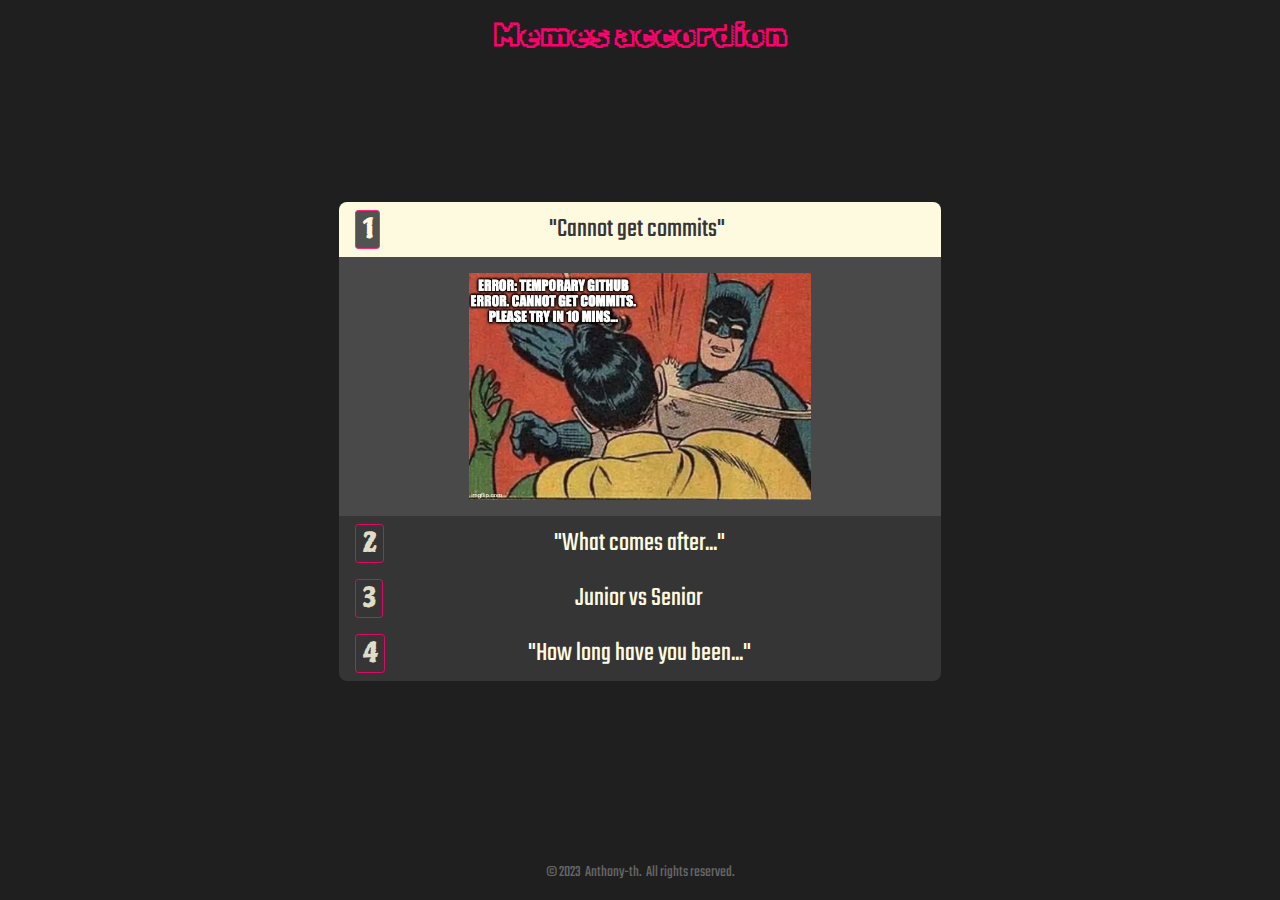
==== cssBayan/index.html @ 15e24fbd "fix: add folder with task name (Sat, Mar 11, 2023 04:13:46 AM)" ====
<!DOCTYPE html>
<html lang="en">
<head>
  <meta charset="UTF-8">
  <meta http-equiv="X-UA-Compatible" content="IE=edge">
  <meta name="viewport" content="width=device-width, initial-scale=1.0">
  <link rel="shortcut icon" href="./assets/images/favicon.png" type="image/x-icon">
  <link rel="stylesheet" href="style.css">
  <title>Memes accordion</title>
</head>
<body>
  <header>
    <h1 class="title">Memes accordion</h1>
  </header>
  <main>
    <div class="item">
      <input type="radio" id="item1" class="radio-btn" checked name="checkbox">
      <label for="item1" class="item-label">
        <div class="item-title">
          <span class="title-number">1</span>"Cannot get commits"
          <svg width="30px" height="30px" viewBox="0 0 24 24" fill="none" xmlns="http://www.w3.org/2000/svg">
            <path d="M4 12H9M12 12H20M12 4V20" stroke="#353535" stroke-width="1.5" stroke-linecap="round" stroke-linejoin="round"/>
          </svg>
        </div>
        <div class="item-meme">
          <img src="./assets/images/1.webp" class="images" alt="meme">
        </div>
      </label>
    </div>
    <div class="item">
      <input type="radio" id="item2" class="radio-btn" name="checkbox">
      <label for="item2" class="item-label">
        <div class="item-title">
          <span class="title-number">2</span>"What comes after..."
          <svg width="30px" height="30px" viewBox="0 0 24 24" fill="none" xmlns="http://www.w3.org/2000/svg">
            <path d="M4 12H9M12 12H20M12 4V20" stroke="#353535" stroke-width="1.5" stroke-linecap="round" stroke-linejoin="round"/>
          </svg>
        </div>
        <div class="item-meme">
          <img src="./assets/images/2.webp" class="images" alt="meme">
        </div>
      </label>
    </div>
    <div class="item">
      <input type="radio" id="item3" class="radio-btn" name="checkbox">
      <label for="item3" class="item-label">
        <div class="item-title">
          <span class="title-number">3</span>Junior vs Senior
          <svg width="30px" height="30px" viewBox="0 0 24 24" fill="none" xmlns="http://www.w3.org/2000/svg">
            <path d="M4 12H9M12 12H20M12 4V20" stroke="#353535" stroke-width="1.5" stroke-linecap="round" stroke-linejoin="round"/>
          </svg>
        </div>
        <div class="item-meme">
          <img src="./assets/images/3.webp" class="images" alt="meme">
        </div>
      </label>
    </div>
    <div class="item">
      <input type="radio" id="item4" class="radio-btn" name="checkbox">
      <label for="item4" class="item-label">
        <div class="item-title">
          <span class="title-number">4</span>"How long have you been..."
          <svg width="30px" height="30px" viewBox="0 0 24 24" fill="none" xmlns="http://www.w3.org/2000/svg">
            <path d="M4 12H9M12 12H20M12 4V20" stroke="#353535" stroke-width="1.5" stroke-linecap="round" stroke-linejoin="round"/>
          </svg>
        </div>
        <div class="item-meme">
          <img src="./assets/images/4.webp" class="images" alt="meme">
        </div>
      </label>
    </div>
  </div>    
  </main>
  <footer>
    <p class="copyright">© 2023<a class="copyright-link" href="https://github.com/anthony-th">Anthony-th.</a>All rights reserved.</p>
  </footer>
</body>
</html>
---- cssBayan/style.css ----
@import url('https://fonts.googleapis.com/css2?family=Piedra&family=Rubik+Iso&family=Teko:wght@300;400;500;600;700&display=swap');

* {
  margin: 0;
  padding: 0;
  box-sizing: border-box;
  transition: all 0.5s ease-in-out;
}

html {
  scroll-behavior: smooth;
}

body {
  background: #1f1f1f;
  min-width: 20rem;
  display: flex;
  flex-direction: column;
  justify-content: space-between;
  height: 100vh;
}

header,
main,
footer {
  margin: 0 auto;
}

main {
  display: flex;
  align-items: center;
  flex-direction: column;
  width: 47%;
  color: #fefae0;
  padding: 0 0 2rem;
}

.title {
  font-family: 'Rubik Iso', cursive;
  text-align: center;
  padding: 1rem;
  color: #ff006e;
  font-size: 2em;
}

.item {
  display: flex;
  flex-direction: column;
  align-items: center;
  width: 100%;
}

.item:first-child .item-title,
.item:first-child .item-label  {
  border-top-left-radius: 0.5rem;
  border-top-right-radius: 0.5rem;
}

.item:last-child .item-title,
.item:last-child .item-label,
.item:last-child .radio-btn:checked ~ .item-label .item-meme {
  border-bottom-left-radius: 0.5rem;
  border-bottom-right-radius: 0.5rem;
}

.radio-btn {
  display: none;
}

.item-label {
  cursor: pointer;
  background-color: #353535;
  width: 100%;
  display: flex;
  flex-direction: column;
}

.item-title {
  padding: 0.5rem 1rem;
  font-family: 'Teko', sans-serif;
  font-size: 1.7rem;
  display: flex;
  align-items: center;
  justify-content: space-between;
}

main:hover .item-title {
  color: #fefae0;
}

.title-number {
  font-family: 'Piedra', cursive;
  color: #fefae0;
  opacity: 85%;
  padding: 0.05rem 0.4rem;
  background-color: #353535;
  border-radius: 0.2rem;
  border: 0.001em solid #ff006e;
}

main:hover .item-title {
  background: #fefae0;
  color: #353535;
}

.radio-btn:checked ~ .item-label .item-title {
  background-color: #fefae0;
  color: #353535;
}

main .item .item-label .item-title svg {
  visibility: hidden;
}

.item:hover {
  cursor: pointer;
}

.item:active .item-label .item-title,
.item:active .item-label {
  color: #fefae0;
  background-color: #353535;
}

.item:active .radio-btn ~ .item-label .item-title svg path {
  stroke: #fefae0;
}

.item:active .item-label .item-meme .images {
  opacity: 0.5;
}

.radio-btn:checked ~ .item-label .item-title svg,
.item:hover .item-label .item-title svg {
  transform: rotate(45deg);
}

main:hover .item .item-label .item-title svg {
  visibility: visible;
}

.item-meme {
  width: 100%;
  max-height: 0;
  overflow: hidden;
  transition: all 1s ease-in-out;
  display: flex;
  justify-content: center;
  align-items: center;
  background: #494949;
}

.images {
  min-width: 45%;
  max-width: 60%;
  object-fit: cover;
}

.radio-btn:checked ~ .item-label .item-meme,
.item:hover .item-label .item-meme {
  max-height: 100vh;
  min-height: max-content;
  padding: 1rem;
}

.radio-btn:hover ~ .item-label .item-meme .images,
.radio-btn:checked ~ .item-label .item-meme .images {
  min-height: 100%;
}

.copyright {
  text-align: center;
  font-family: 'Teko', sans-serif;
  color: #666666;
  padding: 1rem 0;
}

.copyright-link {
  text-decoration: none;
  color: #666666;
  padding: 0.05rem 0.25rem 0;
}

.copyright-link:hover {
  color: #fefae0;
  background-color: #494949;
  border-radius: 0.25rem;
  opacity: 1;
}

@media screen and (max-width: 1024px) {

  main {
    width: 67%;
  }

}

@media screen and (max-width: 800px) {

  .item-title {
    font-size: 1.4rem;
  }

  main {
    width: 87%;
  }

  .images {
    max-width: 76%;
  }

  .title {
    font-size: 2em;
  }

}

@media screen and (max-width: 480px) {

  main {
    width: 87%;
  }

  .images {
    max-width: 100%;
  }

  .radio-btn:checked ~ .item-meme .images {
    margin: .4rem;
  }

}
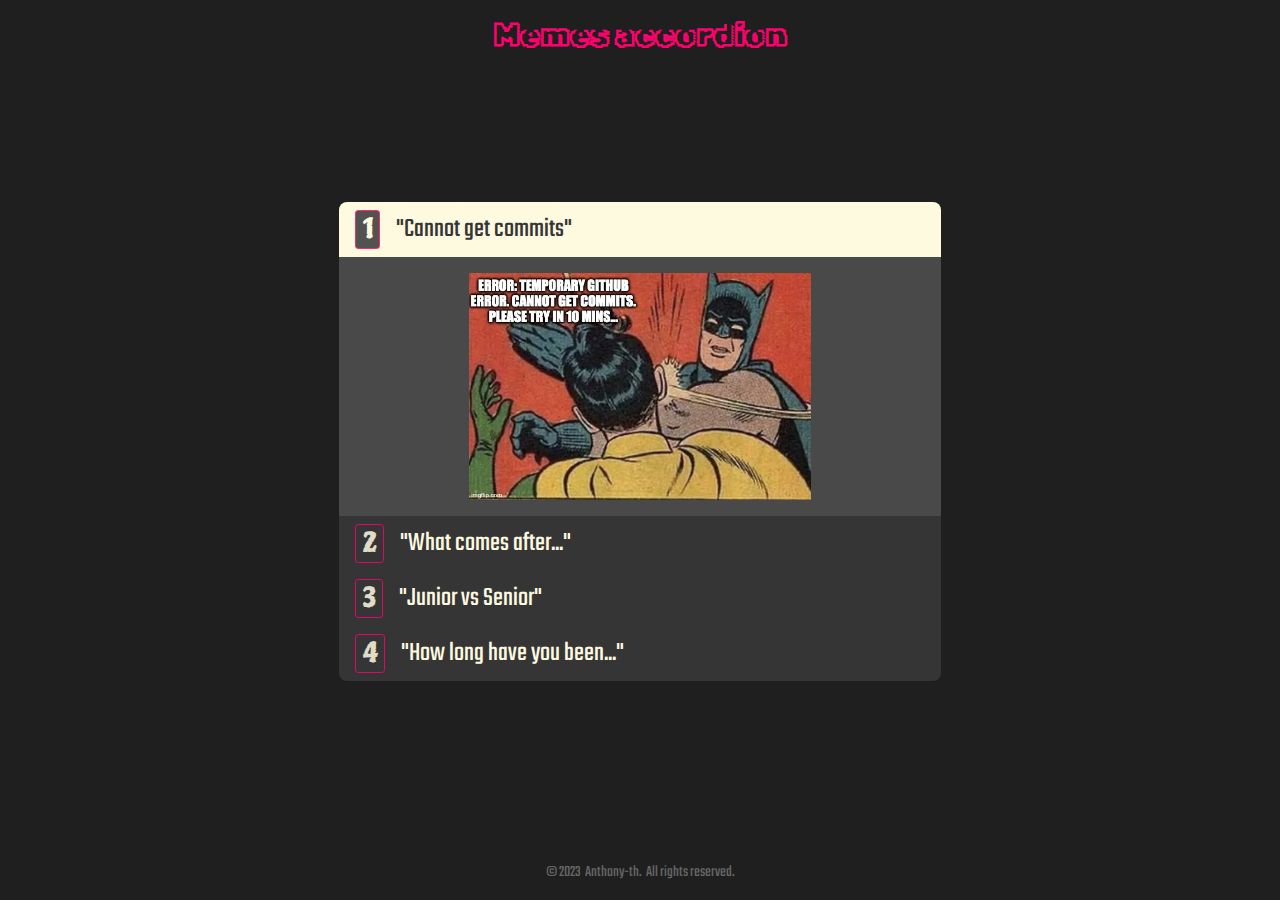
==== commit b94ec0fb: "refactor: add change color to title-number (Sat, Mar 11, 2023 05:14:09 AM)" ====
--- a/cssBayan/index.html
+++ b/cssBayan/index.html
@@ -17,7 +17,9 @@
       <input type="radio" id="item1" class="radio-btn" checked name="checkbox">
       <label for="item1" class="item-label">
         <div class="item-title">
-          <span class="title-number">1</span>"Cannot get commits"
+          <div class="description">
+            <span class="title-number">1</span>"Cannot get commits"
+          </div>
           <svg width="30px" height="30px" viewBox="0 0 24 24" fill="none" xmlns="http://www.w3.org/2000/svg">
             <path d="M4 12H9M12 12H20M12 4V20" stroke="#353535" stroke-width="1.5" stroke-linecap="round" stroke-linejoin="round"/>
           </svg>
@@ -31,7 +33,9 @@
       <input type="radio" id="item2" class="radio-btn" name="checkbox">
       <label for="item2" class="item-label">
         <div class="item-title">
-          <span class="title-number">2</span>"What comes after..."
+          <div class="description">
+            <span class="title-number">2</span>"What comes after..."
+          </div>
           <svg width="30px" height="30px" viewBox="0 0 24 24" fill="none" xmlns="http://www.w3.org/2000/svg">
             <path d="M4 12H9M12 12H20M12 4V20" stroke="#353535" stroke-width="1.5" stroke-linecap="round" stroke-linejoin="round"/>
           </svg>
@@ -45,7 +49,9 @@
       <input type="radio" id="item3" class="radio-btn" name="checkbox">
       <label for="item3" class="item-label">
         <div class="item-title">
-          <span class="title-number">3</span>Junior vs Senior
+          <div class="description">
+            <span class="title-number">3</span>"Junior vs Senior"
+          </div>
           <svg width="30px" height="30px" viewBox="0 0 24 24" fill="none" xmlns="http://www.w3.org/2000/svg">
             <path d="M4 12H9M12 12H20M12 4V20" stroke="#353535" stroke-width="1.5" stroke-linecap="round" stroke-linejoin="round"/>
           </svg>
@@ -59,7 +65,9 @@
       <input type="radio" id="item4" class="radio-btn" name="checkbox">
       <label for="item4" class="item-label">
         <div class="item-title">
-          <span class="title-number">4</span>"How long have you been..."
+          <div class="description">
+            <span class="title-number">4</span>"How long have you been..."
+          </div>
           <svg width="30px" height="30px" viewBox="0 0 24 24" fill="none" xmlns="http://www.w3.org/2000/svg">
             <path d="M4 12H9M12 12H20M12 4V20" stroke="#353535" stroke-width="1.5" stroke-linecap="round" stroke-linejoin="round"/>
           </svg>
--- a/cssBayan/style.css
+++ b/cssBayan/style.css
@@ -112,6 +112,11 @@
   visibility: hidden;
 }
 
+.description {
+  display: flex;
+  gap: 1rem;
+}
+
 .item:hover {
   cursor: pointer;
 }
@@ -128,6 +133,11 @@
 
 .item:active .item-label .item-meme .images {
   opacity: 0.5;
+}
+
+.item:active .item-label .item-title .description .title-number {
+  color: #353535;
+  background-color: #fefae0;
 }
 
 .radio-btn:checked ~ .item-label .item-title svg,
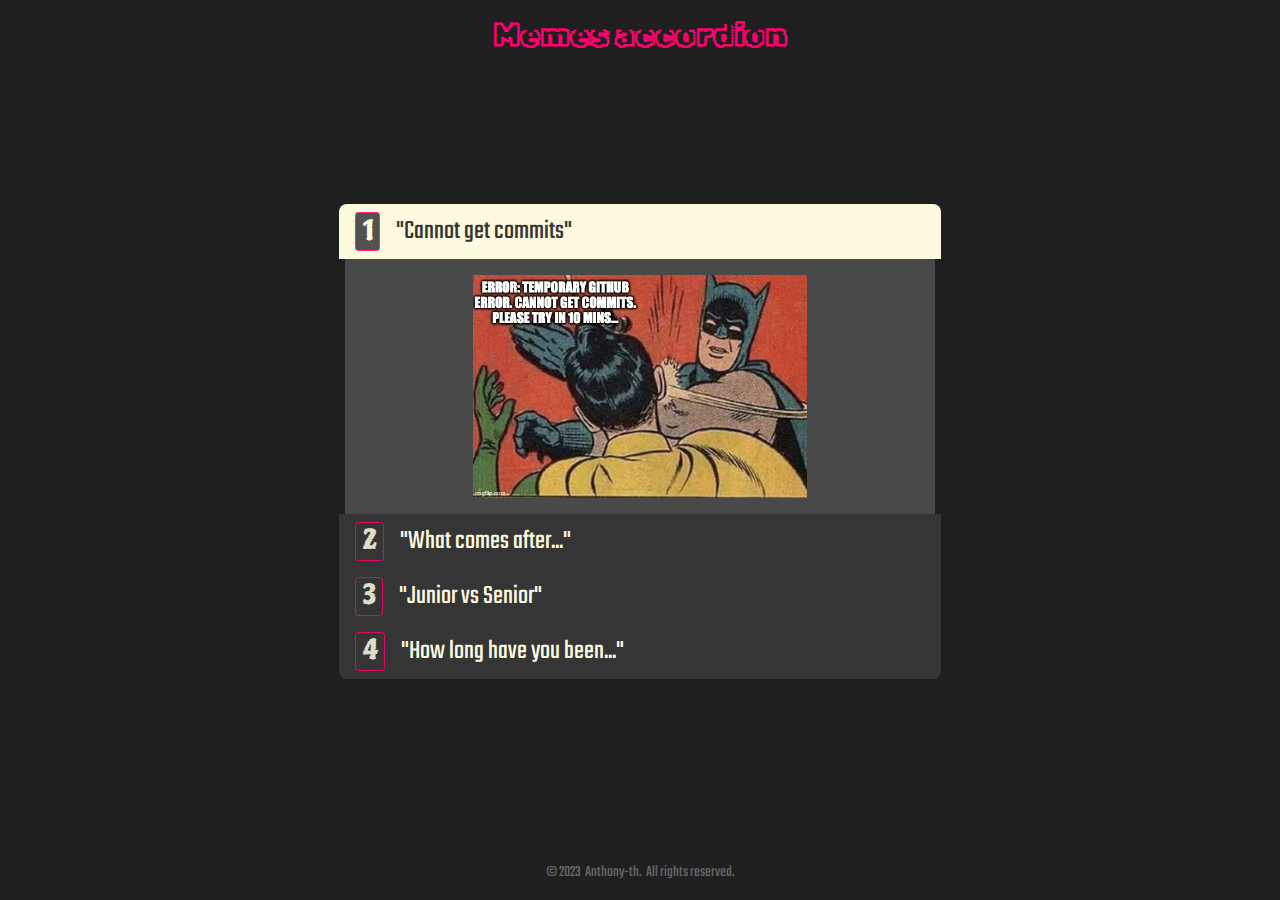
==== commit 40656c7e: "fix: px to rem for svg (Sun, Mar 12, 2023 09:12:35 PM)" ====
--- a/cssBayan/index.html
+++ b/cssBayan/index.html
@@ -16,68 +16,67 @@
     <div class="item">
       <input type="radio" id="item1" class="radio-btn" checked name="checkbox">
       <label for="item1" class="item-label">
-        <div class="item-title">
-          <div class="description">
+        <span class="item-title">
+          <span class="description">
             <span class="title-number">1</span>"Cannot get commits"
-          </div>
-          <svg width="30px" height="30px" viewBox="0 0 24 24" fill="none" xmlns="http://www.w3.org/2000/svg">
+          </span>
+          <svg width="1.8rem" height="1.8rem" viewBox="0 0 24 24" fill="none" xmlns="http://www.w3.org/2000/svg">
             <path d="M4 12H9M12 12H20M12 4V20" stroke="#353535" stroke-width="1.5" stroke-linecap="round" stroke-linejoin="round"/>
           </svg>
-        </div>
-        <div class="item-meme">
-          <img src="./assets/images/1.webp" class="images" alt="meme">
-        </div>
+        </span>
+      </label>
+      <label class="item-meme" for="item1">
+        <img src="./assets/images/1.webp" class="images" alt="meme">
       </label>
     </div>
     <div class="item">
       <input type="radio" id="item2" class="radio-btn" name="checkbox">
       <label for="item2" class="item-label">
-        <div class="item-title">
-          <div class="description">
+        <span class="item-title">
+          <span class="description">
             <span class="title-number">2</span>"What comes after..."
-          </div>
-          <svg width="30px" height="30px" viewBox="0 0 24 24" fill="none" xmlns="http://www.w3.org/2000/svg">
+          </span>
+          <svg width="1.8rem" height="1.8rem" viewBox="0 0 24 24" fill="none" xmlns="http://www.w3.org/2000/svg">
             <path d="M4 12H9M12 12H20M12 4V20" stroke="#353535" stroke-width="1.5" stroke-linecap="round" stroke-linejoin="round"/>
           </svg>
-        </div>
-        <div class="item-meme">
-          <img src="./assets/images/2.webp" class="images" alt="meme">
-        </div>
+        </span>
+      </label>
+      <label class="item-meme" for="item2" >
+        <img src="./assets/images/2.webp" class="images" alt="meme">
       </label>
     </div>
     <div class="item">
       <input type="radio" id="item3" class="radio-btn" name="checkbox">
       <label for="item3" class="item-label">
-        <div class="item-title">
-          <div class="description">
+        <span class="item-title">
+          <span class="description">
             <span class="title-number">3</span>"Junior vs Senior"
-          </div>
-          <svg width="30px" height="30px" viewBox="0 0 24 24" fill="none" xmlns="http://www.w3.org/2000/svg">
+          </span>
+          <svg width="1.8rem" height="1.8rem" viewBox="0 0 24 24" fill="none" xmlns="http://www.w3.org/2000/svg">
             <path d="M4 12H9M12 12H20M12 4V20" stroke="#353535" stroke-width="1.5" stroke-linecap="round" stroke-linejoin="round"/>
           </svg>
-        </div>
-        <div class="item-meme">
-          <img src="./assets/images/3.webp" class="images" alt="meme">
-        </div>
+        </span>
+      </label>
+      <label class="item-meme" for="item3">
+        <img src="./assets/images/3.webp" class="images" alt="meme">
       </label>
     </div>
     <div class="item">
       <input type="radio" id="item4" class="radio-btn" name="checkbox">
       <label for="item4" class="item-label">
-        <div class="item-title">
-          <div class="description">
+        <span class="item-title">
+          <span class="description">
             <span class="title-number">4</span>"How long have you been..."
-          </div>
-          <svg width="30px" height="30px" viewBox="0 0 24 24" fill="none" xmlns="http://www.w3.org/2000/svg">
+          </span>
+          <svg width="1.8rem" height="1.8rem" viewBox="0 0 24 24" fill="none" xmlns="http://www.w3.org/2000/svg">
             <path d="M4 12H9M12 12H20M12 4V20" stroke="#353535" stroke-width="1.5" stroke-linecap="round" stroke-linejoin="round"/>
           </svg>
-        </div>
-        <div class="item-meme">
-          <img src="./assets/images/4.webp" class="images" alt="meme">
-        </div>
+        </span>
+      </label>
+      <label class="item-meme" for="item4">
+        <img src="./assets/images/4.webp" class="images" alt="meme">
       </label>
     </div>
-  </div>    
   </main>
   <footer>
     <p class="copyright">© 2023<a class="copyright-link" href="https://github.com/anthony-th">Anthony-th.</a>All rights reserved.</p>
--- a/cssBayan/style.css
+++ b/cssBayan/style.css
@@ -41,6 +41,7 @@
   padding: 1rem;
   color: #ff006e;
   font-size: 2em;
+  user-select: none;
 }
 
 .item {
@@ -58,7 +59,7 @@
 
 .item:last-child .item-title,
 .item:last-child .item-label,
-.item:last-child .radio-btn:checked ~ .item-label .item-meme {
+.item:last-child .radio-btn:checked ~ .item-meme {
   border-bottom-left-radius: 0.5rem;
   border-bottom-right-radius: 0.5rem;
 }
@@ -82,10 +83,7 @@
   display: flex;
   align-items: center;
   justify-content: space-between;
-}
-
-main:hover .item-title {
-  color: #fefae0;
+  user-select: none;
 }
 
 .title-number {
@@ -98,11 +96,6 @@
   border: 0.001em solid #ff006e;
 }
 
-main:hover .item-title {
-  background: #fefae0;
-  color: #353535;
-}
-
 .radio-btn:checked ~ .item-label .item-title {
   background-color: #fefae0;
   color: #353535;
@@ -115,42 +108,37 @@
 .description {
   display: flex;
   gap: 1rem;
-}
-
-.item:hover {
-  cursor: pointer;
 }
 
 .item:active .item-label .item-title,
 .item:active .item-label {
   color: #fefae0;
   background-color: #353535;
+  opacity: 0.8;
 }
 
 .item:active .radio-btn ~ .item-label .item-title svg path {
   stroke: #fefae0;
-}
-
-.item:active .item-label .item-meme .images {
+  opacity: 0.8;
+}
+
+.item:active .item-meme .images {
   opacity: 0.5;
 }
 
 .item:active .item-label .item-title .description .title-number {
   color: #353535;
   background-color: #fefae0;
-}
-
-.radio-btn:checked ~ .item-label .item-title svg,
-.item:hover .item-label .item-title svg {
+  opacity: 0.8;
+}
+
+.radio-btn:checked ~ .item-label .item-title svg {
   transform: rotate(45deg);
 }
 
-main:hover .item .item-label .item-title svg {
-  visibility: visible;
-}
-
 .item-meme {
-  width: 100%;
+  cursor: pointer;
+  width: 98%;
   max-height: 0;
   overflow: hidden;
   transition: all 1s ease-in-out;
@@ -166,15 +154,13 @@
   object-fit: cover;
 }
 
-.radio-btn:checked ~ .item-label .item-meme,
-.item:hover .item-label .item-meme {
+.radio-btn:checked ~ .item-meme {
   max-height: 100vh;
   min-height: max-content;
   padding: 1rem;
 }
 
-.radio-btn:hover ~ .item-label .item-meme .images,
-.radio-btn:checked ~ .item-label .item-meme .images {
+.radio-btn:checked ~ .item-meme .images {
   min-height: 100%;
 }
 
@@ -183,6 +169,7 @@
   font-family: 'Teko', sans-serif;
   color: #666666;
   padding: 1rem 0;
+  user-select: none;
 }
 
 .copyright-link {
@@ -191,13 +178,6 @@
   padding: 0.05rem 0.25rem 0;
 }
 
-.copyright-link:hover {
-  color: #fefae0;
-  background-color: #494949;
-  border-radius: 0.25rem;
-  opacity: 1;
-}
-
 @media screen and (max-width: 1024px) {
 
   main {
@@ -209,7 +189,7 @@
 @media screen and (max-width: 800px) {
 
   .item-title {
-    font-size: 1.4rem;
+    font-size: 1.6rem;
   }
 
   main {
@@ -240,4 +220,51 @@
     margin: .4rem;
   }
 
+  .item-title  {
+    font-size: 1.4em;
+    padding: 0.5rem;
+  }
+
+  .description {
+    gap: 0.5rem;
+  }
+
+}
+
+@media (hover: hover) {
+
+  .copyright-link:hover {
+    color: #fefae0;
+    background-color: #494949;
+    border-radius: 0.25rem;
+    opacity: 1;
+  }
+
+  .item:hover .item-meme {
+    max-height: 100vh;
+    min-height: max-content;
+    padding: 1rem;
+  }
+
+  .radio-btn:hover ~ .item-meme .images {
+    min-height: 100%;
+  }
+
+  main:hover .item-title {
+    color: #fefae0;
+  }
+
+  main:hover .item-title {
+    background: #fefae0;
+    color: #353535;
+  }
+
+  .item:hover .item-label .item-title svg {
+    transform: rotate(45deg);
+  }
+
+  main:hover .item .item-label .item-title svg {
+    visibility: visible;
+  }
+
 }